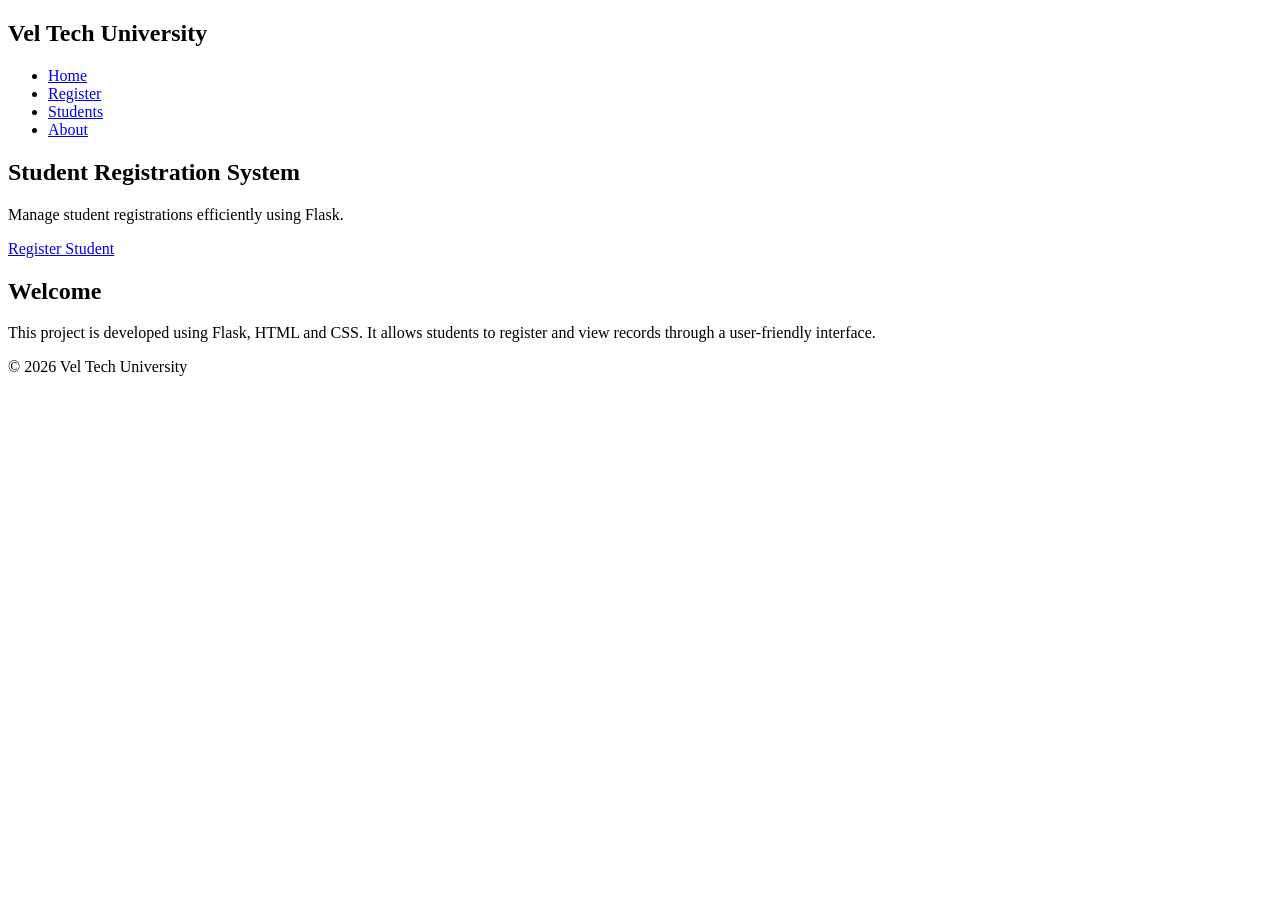
==== Student Registeration/templates/index.html @ 0767cf73 "Create index.html" ====
<!DOCTYPE html>
<html>
<head>
    <title>Student Registration Home</title>
    <link rel="stylesheet" href="{{ url_for('static', filename='css/style.css') }}">
</head>
<body>
<nav>
    <h2>Vel Tech University</h2>
    <ul>
        <li><a href="/">Home</a></li>
        <li><a href="/register">Register</a></li>
        <li><a href="/students">Students</a></li>
        <li><a href="/about">About</a></li>
    </ul>
</nav>
<section class="hero">
    <h1>Student Registration System</h1>
    <p>Manage student registrations efficiently using Flask.</p>
    <a href="/register" class="btn">Register Student</a>
</section>
<section class="card">
    <h2>Welcome</h2>
    <p>
        This project is developed using Flask, HTML and CSS.
        It allows students to register and view records through a user-friendly interface.
    </p>
</section>
<footer>
    <p>© 2026 Vel Tech University</p>
</footer>
</body>
</html>
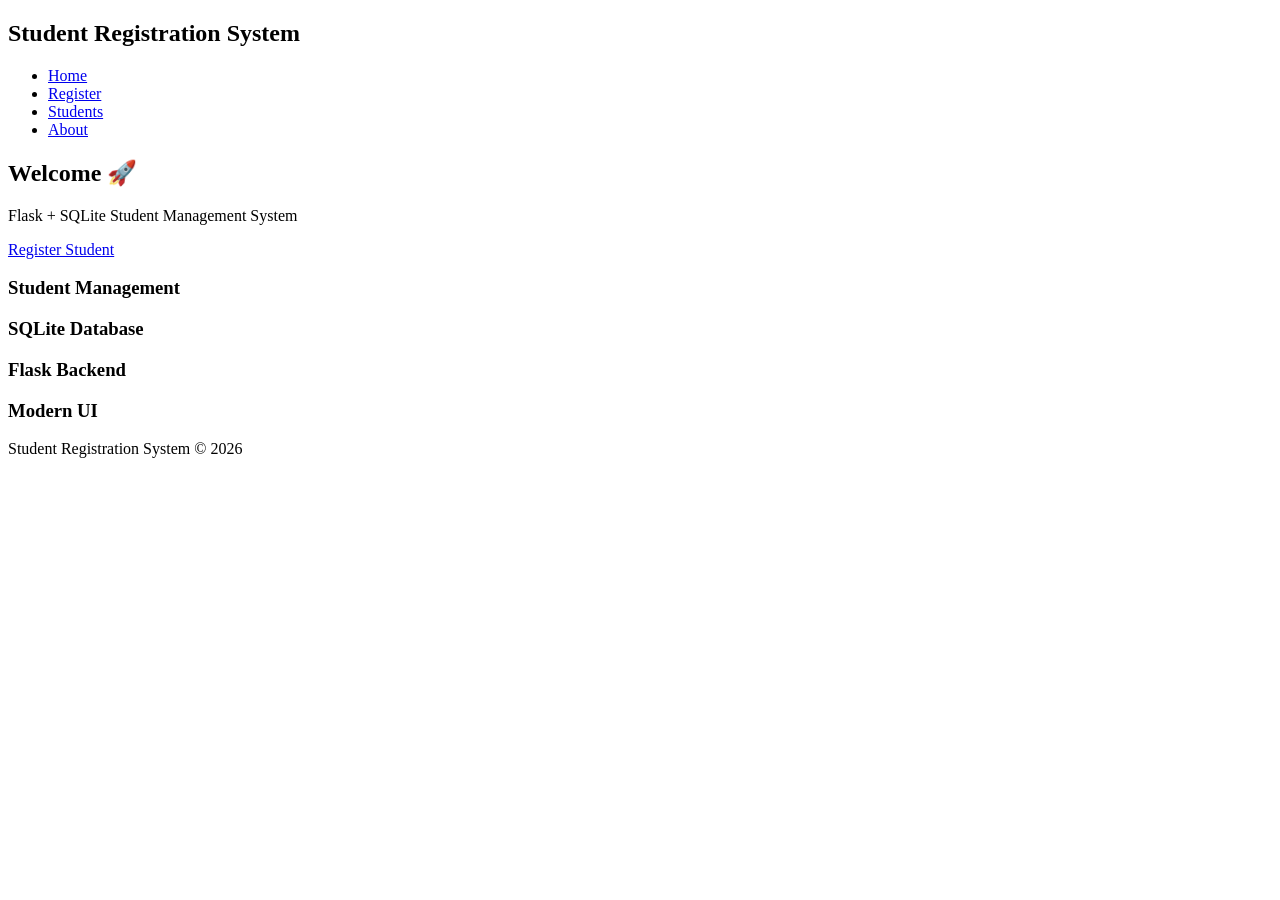
==== commit 62c222d2: "Update index.html" ====
--- a/Student Registeration/templates/index.html
+++ b/Student Registeration/templates/index.html
@@ -1,12 +1,13 @@
 <!DOCTYPE html>
 <html>
 <head>
-    <title>Student Registration Home</title>
-    <link rel="stylesheet" href="{{ url_for('static', filename='css/style.css') }}">
+<title>Student Registration System</title>
+<link rel="stylesheet" href="{{ url_for('static', filename='css/style.css') }}">
 </head>
 <body>
+
 <nav>
-    <h2>Vel Tech University</h2>
+    <h2>Student Registration System</h2>
     <ul>
         <li><a href="/">Home</a></li>
         <li><a href="/register">Register</a></li>
@@ -14,20 +15,21 @@
         <li><a href="/about">About</a></li>
     </ul>
 </nav>
+
 <section class="hero">
-    <h1>Student Registration System</h1>
-    <p>Manage student registrations efficiently using Flask.</p>
+    <h1>Welcome 🚀</h1>
+    <p>Flask + SQLite Student Management System</p>
     <a href="/register" class="btn">Register Student</a>
 </section>
-<section class="card">
-    <h2>Welcome</h2>
-    <p>
-        This project is developed using Flask, HTML and CSS.
-        It allows students to register and view records through a user-friendly interface.
-    </p>
+
+<section class="cards">
+    <div class="card"><h3>Student Management</h3></div>
+    <div class="card"><h3>SQLite Database</h3></div>
+    <div class="card"><h3>Flask Backend</h3></div>
+    <div class="card"><h3>Modern UI</h3></div>
 </section>
-<footer>
-    <p>© 2026 Vel Tech University</p>
-</footer>
+
+<footer>Student Registration System © 2026</footer>
+
 </body>
-</html>+</html> 
